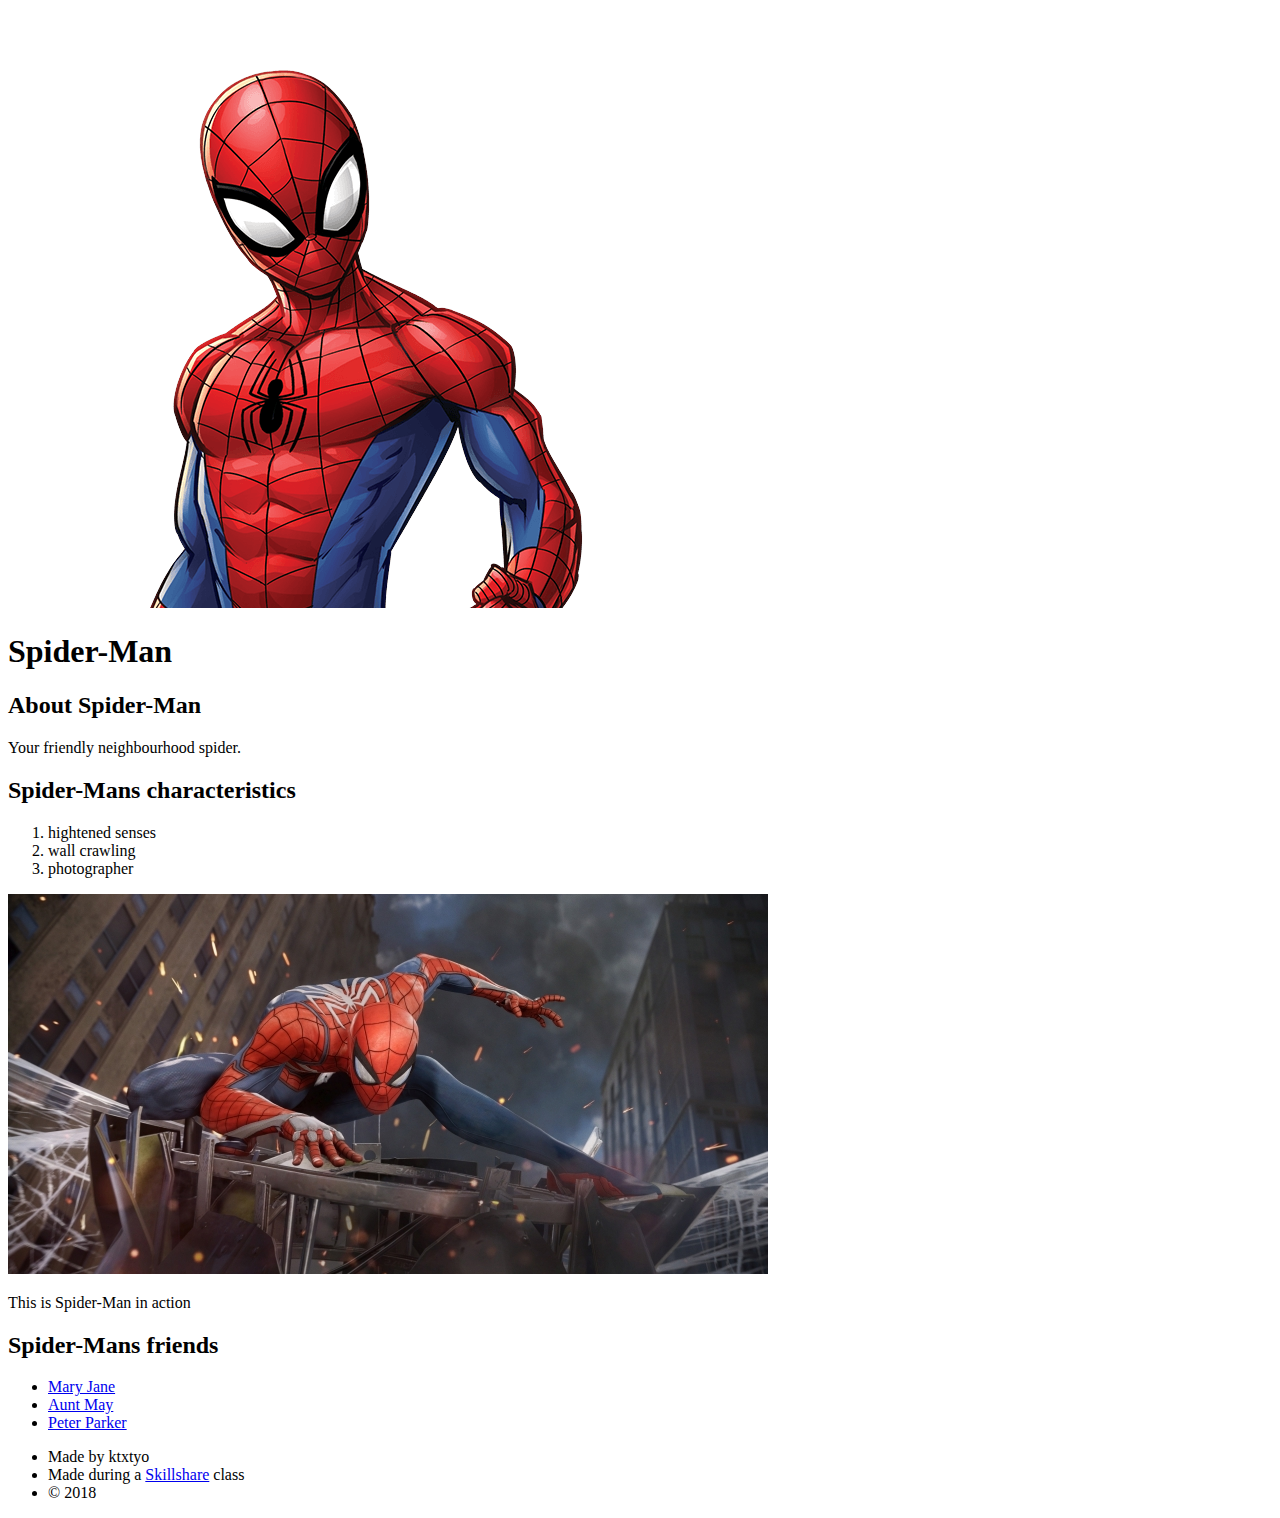
==== index.html @ 7b73046c "Spider-Man page created" ====
<!DOCTYPE html>
<html>
<head>
	<title>Spider-Man</title>
	<link rel="stylesheet" type="text/css" href="css/hero.css">
</head>
<body>
	<div class="wrapper">
		<header>
			<img src="img/profile.png">
			<h1>Spider-Man</h1>
		</header>
	</div>
	<div class="content">
		<h2>About Spider-Man</h2>
		<p>Your friendly neighbourhood spider.</p>
		<h2>Spider-Mans characteristics</h2>
			<ol>
				<li>hightened senses</li>
				<li>wall crawling</li>
				<li>photographer</li>
			</ol>
			<img class="big image" src="img/big-image.jpg"> 
			<p class="caption">This is Spider-Man in action</p>
		<h2>Spider-Mans friends</h2>	
			<ul>
				<li><a href="https://en.wikipedia.org/wiki/Mary_Jane_Watson" target="_blank" title="Visit Mary Jane's website"> Mary Jane</a> </li>
				<li><a href="https://en.wikipedia.org/wiki/Aunt_May" target="_blank" title="Visit Aunt May's website"> Aunt May</a></li>
				<li><a href="https://en.wikipedia.org/wiki/Spider-Man" target="_blank" title="Visit Peter Parker's website"> Peter Parker</a></li>
			</ul>

	</div>
	<footer>
		<ul>
			<li>Made by ktxtyo</li>
			<li>Made during a <a href="https://www.skillshare.com/home" target="_blank" title="Visit Skillshare!">Skillshare</a> class</li>
			<li>&copy; 2018</li>
		</ul>
	</footer>
</body>
</html>
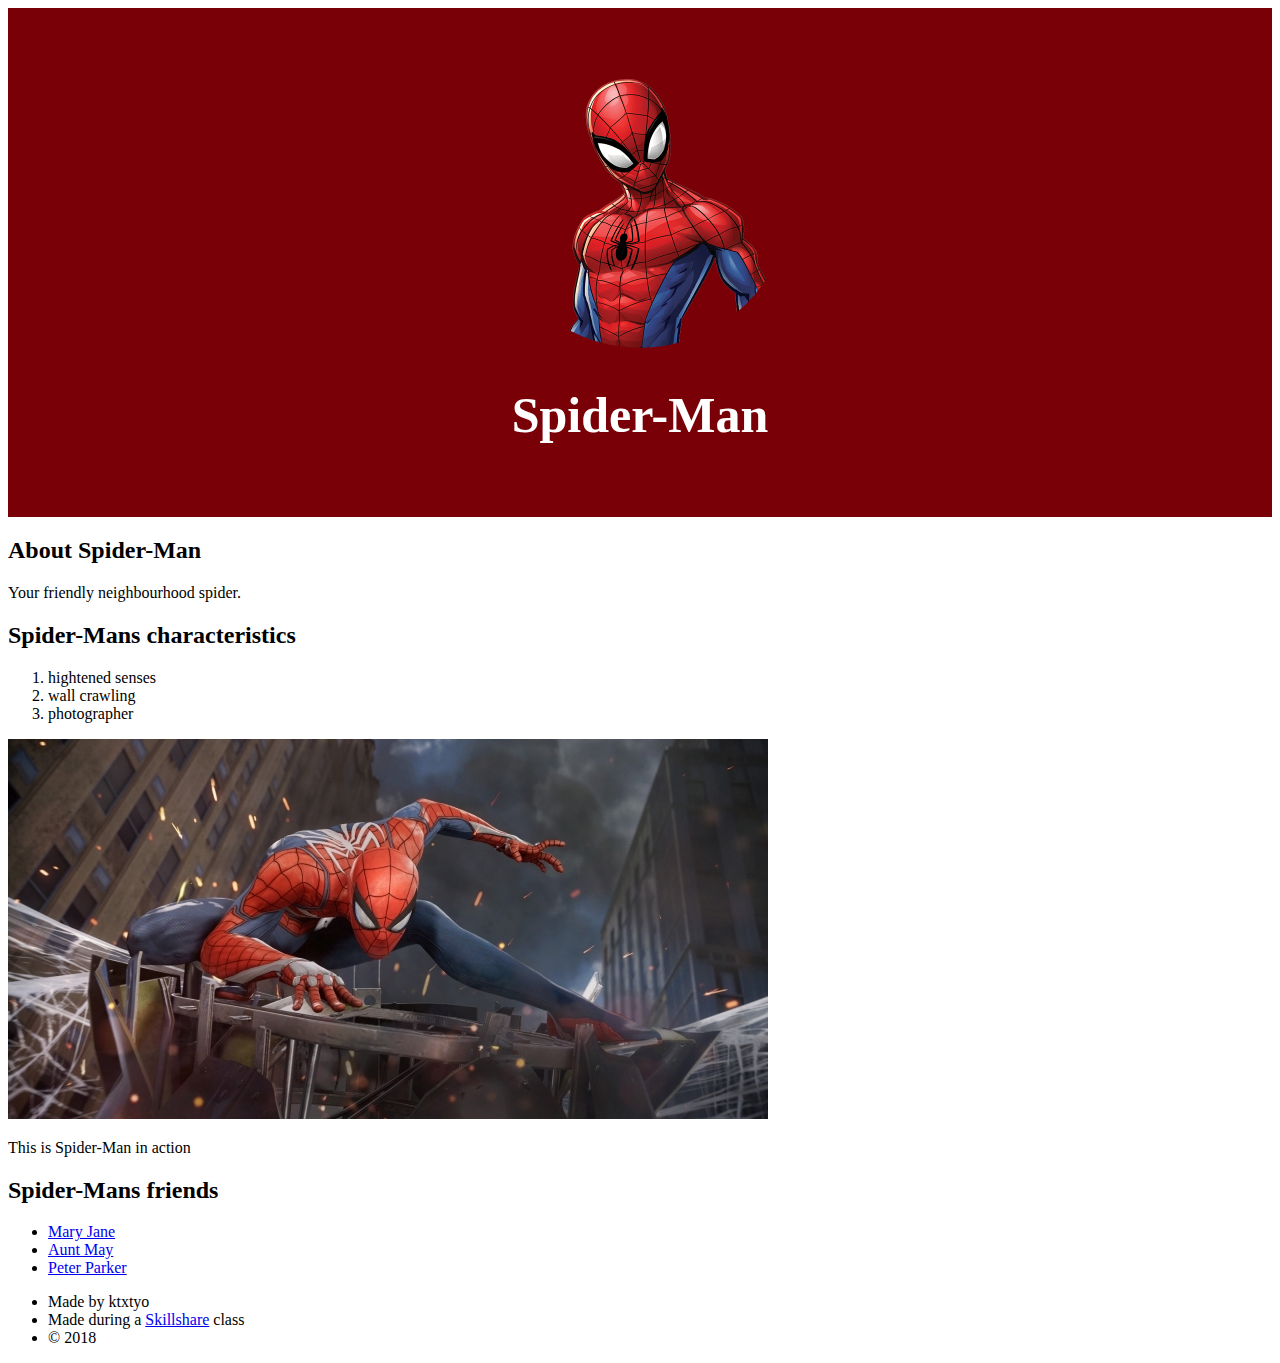
==== commit cc632884: "css sheet added" ====
--- a/index.html
+++ b/index.html
@@ -8,7 +8,7 @@
 	<div class="wrapper">
 		<header>
 			<img src="img/profile.png">
-			<h1>Spider-Man</h1>
+			<h1 style="font-size: 50px;">Spider-Man</h1>
 		</header>
 	</div>
 	<div class="content">
--- a/css/hero.css
+++ b/css/hero.css
@@ -0,0 +1,26 @@
+header {
+	
+	background-color: #7a0007;
+	padding: 40px;
+	text-align: center;
+
+}
+
+h1 {
+	font-size: 90px;
+	color: white;
+}
+
+header img {
+	border-radius: 150px;
+	width: 300px
+}
+/*<header>
+	
+	<title>Stylish</title>
+	<link rel="stylesheet" type="text/css" href="css/test.css">
+	
+</header>*/
+
+
+
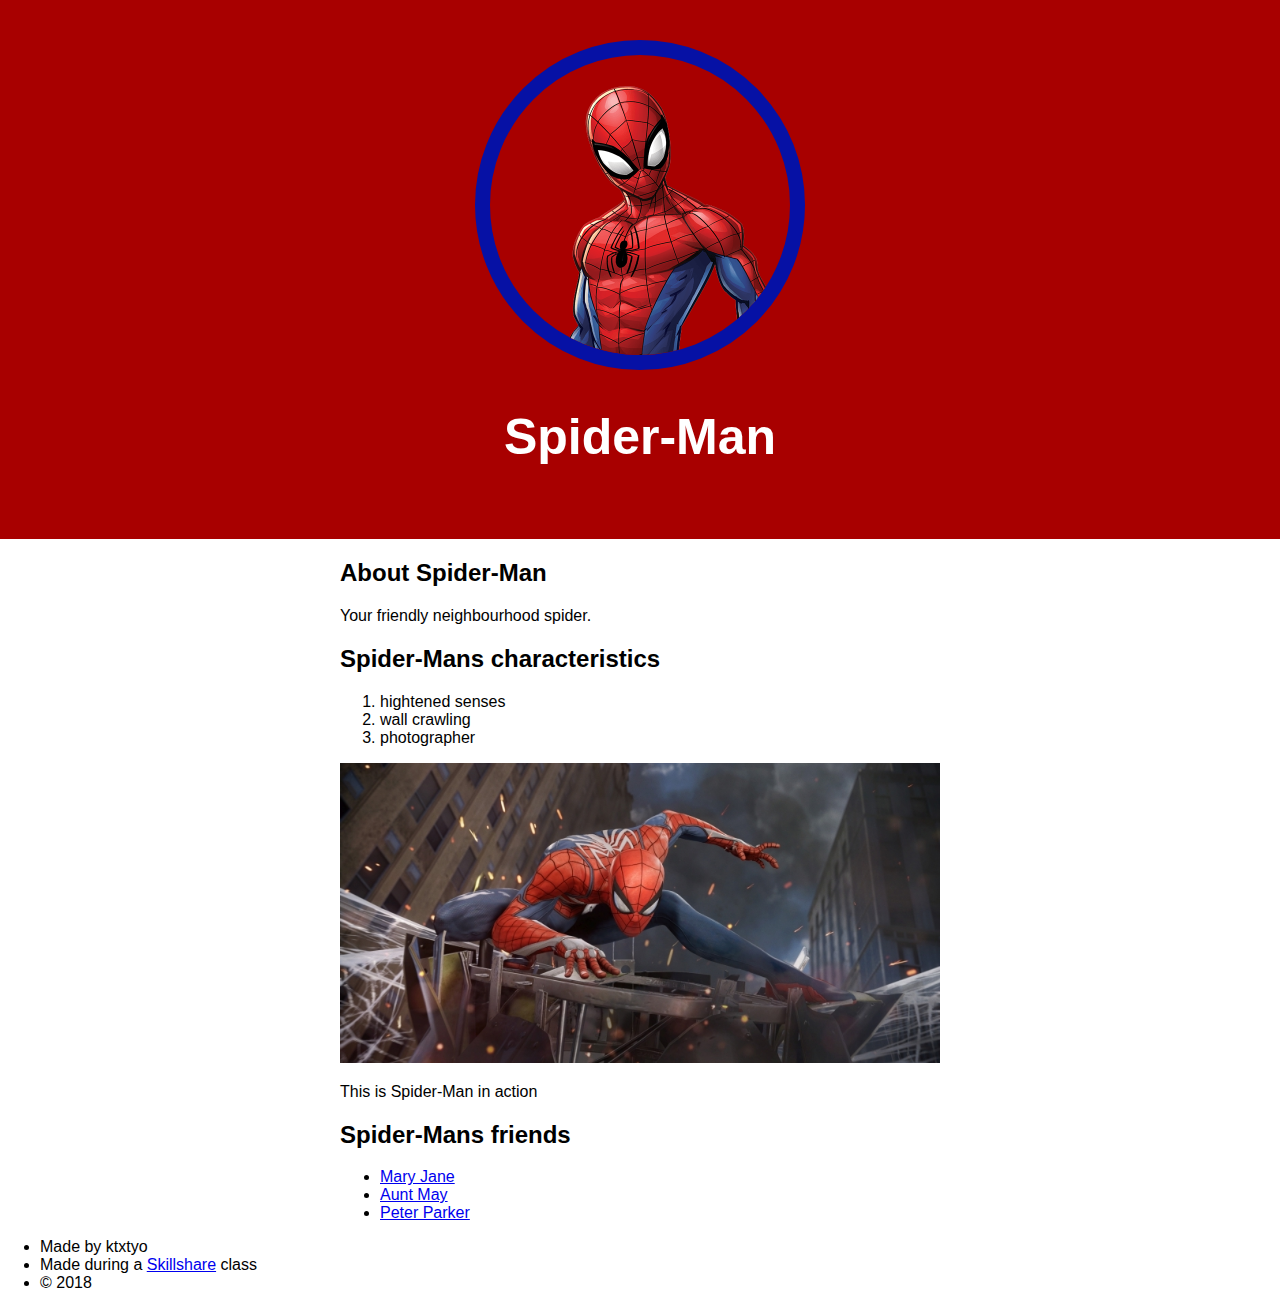
==== commit 87b68750: "more css" ====
--- a/index.html
+++ b/index.html
@@ -20,7 +20,7 @@
 				<li>wall crawling</li>
 				<li>photographer</li>
 			</ol>
-			<img class="big image" src="img/big-image.jpg"> 
+			<img class="big-image" src="img/big-image.jpg"> 
 			<p class="caption">This is Spider-Man in action</p>
 		<h2>Spider-Mans friends</h2>	
 			<ul>
--- a/css/hero.css
+++ b/css/hero.css
@@ -1,6 +1,12 @@
+html, body {
+
+	font-family: arial, sans-serif;
+	margin: 0;
+}
+
 header {
 	
-	background-color: #7a0007;
+	background-color: #a80000;
 	padding: 40px;
 	text-align: center;
 
@@ -12,15 +18,20 @@
 }
 
 header img {
-	border-radius: 150px;
-	width: 300px
+	border-radius: 170px;
+	width: 300px;
+	border: 15px solid #0611a5;
 }
-/*<header>
-	
-	<title>Stylish</title>
-	<link rel="stylesheet" type="text/css" href="css/test.css">
-	
-</header>*/
 
+.content {
 
+	max-width: 600px;
+	margin: 0 auto;
 
+}
+
+img.big-image {
+
+	max-width: 100%;
+
+}
